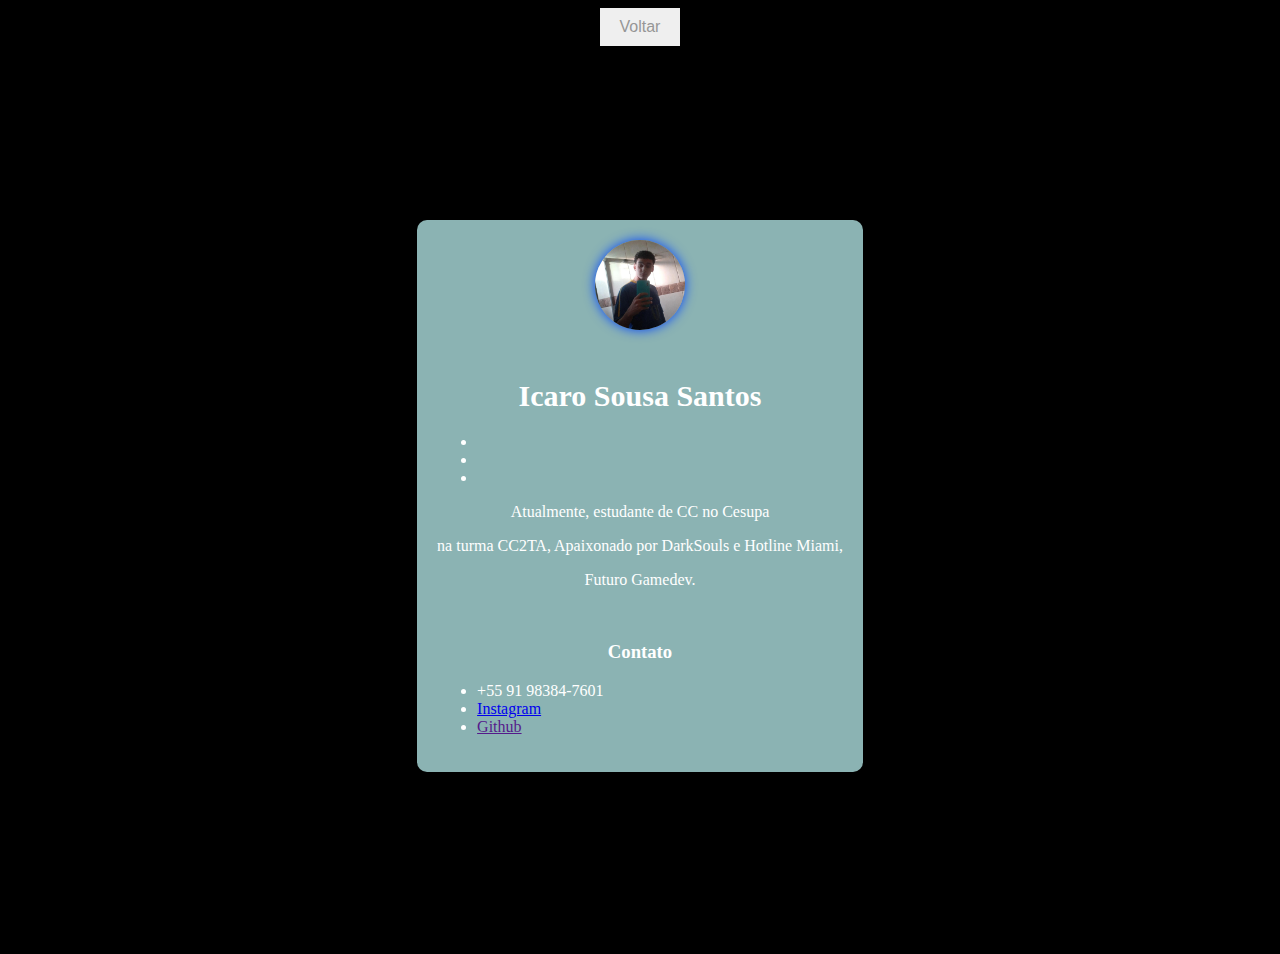
==== Icaro.html @ 89c51e11 "update 1.0" ====
<!DOCTYPE html>
<html lang="en">
<head>
    <meta charset="UTF-8">
    <meta name="viewport" content="width=device-width, initial-scale=1.0">
    <title>Icaro Sousa Santos</title>
    <link rel="stylesheet" href="PagEq.css">
</head>
<body class="IcaroPag">
    <button onclick="voltarPagina()">Voltar</button>
    <script>
        function voltarPagina() {
            window.location.href = "index.html";
        }
    </script>
    <div class="container">
        <div class="card3">
            <img src="Icaro.jpeg" alt="">
            <h2>Icaro Sousa Santos</h2>
            
            <ul>
                <li></li>
                <li></li>
                <li></li>
            </ul>
            <p>Atualmente, estudante de CC no Cesupa</p>
            <p>na turma CC2TA, Apaixonado por DarkSouls e Hotline Miami,</p>
            <p>Futuro Gamedev.</p>
            <br>
            <h3>Contato</h3>
            <table>
                <ul>
                    <li>+55 91 98384-7601</li>
                    <li><a href="https://www.instagram.com/eu.oraci/">Instagram</a></li>
                    <li><a href="">Github</a></li>
                </ul>
            </table>
        </div>
    </div>
</body>
</html>
---- PagEq.css ----
.home{
    font-family: Arial, sans-serif;
    height: 100%;
    margin: 0;
    background-image: url(https://i.pinimg.com/564x/17/a8/b1/17a8b1ec4416a54f6ac712cdfc31369e.jpg);
    background-size: cover;
    background-position: center;
    background-attachment: fixed;
}

.RyanPag{
    background-color: lightcoral;
    

}
.RyanPag img{
    width: 90px;
    height: 90px;
    border-radius: 50%;
    margin-bottom: 20px;
    box-shadow: 0 0px 12px rgb(253, 101, 0);
}

.RyanPag h2, .RyanPag p{
    text-align: center;
    font-family:'Times New Roman', Times, serif;
    color: black;
}
.RyanPag li{
    text-align: left;
    color: black;
}



.IcaroPag{
    background-color: black;

}
.IcaroPag h3{
    text-align: center;
    color: rgb(255, 255, 255);
}

.IcaroPag img{
    width: 90px;
    height: 90px;
    border-radius: 50%;
    margin-bottom: 20px;
    box-shadow: 0 0px 12px rgb(0, 68, 255)
}

.IcaroPag li{
    text-align: left;
}

button{
    display: block; 
    margin: auto; 
    padding: 10px 20px; 
    font-size: 16px; 
    cursor: pointer; 
    color: rgb(150, 150, 150);
    border: none;
} 

.container {
    display: flex;
    justify-content: center;
    align-items: center;
    height: 100vh;
}

.card {
    background-color: rgba(117, 124, 124, 0.726);
    border-radius: 10px;
    padding: 40px;
    box-shadow: 0 4px 16px rgb(255, 255, 255);
    text-align: center;
    color: rgb(255, 255, 255);
}

.card2{
    background-color: rgba(192, 247, 247, 0.726);
    border-radius: 10px;
    padding: 20px;
    text-align: center;
    color: rgb(255, 255, 255);
}

.card3{
    background-color: rgba(192, 247, 247, 0.726);
    border-radius: 10px;
    padding: 20px;
    text-align: center;
    color: rgb(255, 255, 255);
}
h2 {
    font-size: 30px;
    margin-bottom: 20px;
}

h3{
    text-align: center;
    color: black;
}
.Ryan {
    display: flex;
    align-items: center;
    margin-bottom: 20px;

}

.Ryan img {
    width: 70px;
    height: 70px;
    border-radius: 50%;
    margin-right: 15px;

}

.Icaro {
    display: flex;
    align-items: center;
    margin-bottom: 20px;
}

.Icaro img {
    width: 70px;
    height: 70px;
    border-radius: 50%;
    margin-right: 15px;
}

.info a {
    font-style: italic;
    color: aliceblue;
}


.info p {
    font-weight: bold;
    margin-bottom: 5px;
    margin: 0;
}
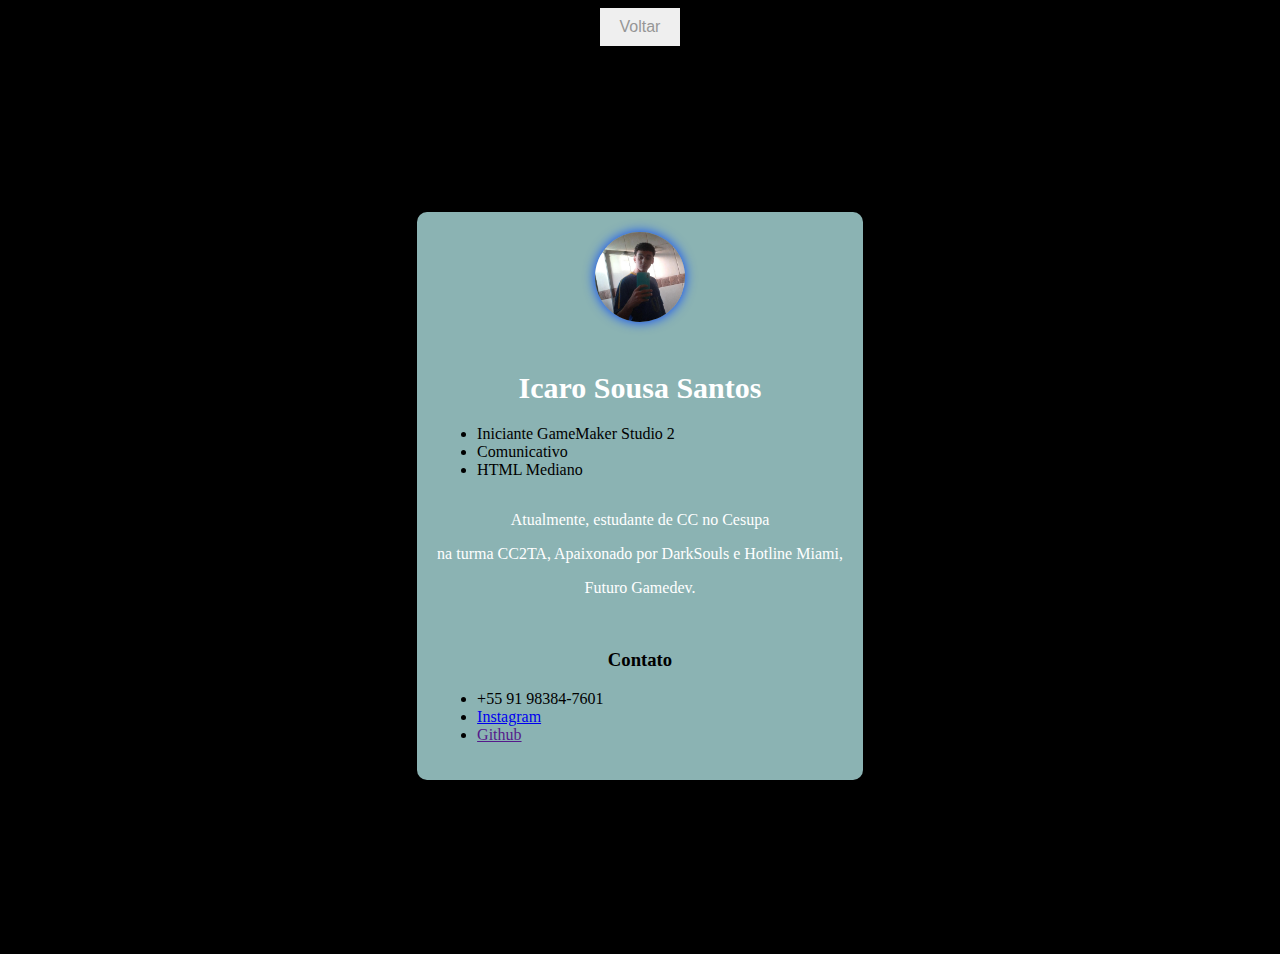
==== commit 015b3f9f: "Update 2.0" ====
--- a/Icaro.html
+++ b/Icaro.html
@@ -17,12 +17,13 @@
         <div class="card3">
             <img src="Icaro.jpeg" alt="">
             <h2>Icaro Sousa Santos</h2>
-            
-            <ul>
-                <li></li>
-                <li></li>
-                <li></li>
-            </ul>
+            <table>
+                <ul>
+                    <li>Iniciante GameMaker Studio 2</li>
+                    <li>Comunicativo</li>
+                    <li>HTML Mediano</li>
+                </ul>
+            </table>
             <p>Atualmente, estudante de CC no Cesupa</p>
             <p>na turma CC2TA, Apaixonado por DarkSouls e Hotline Miami,</p>
             <p>Futuro Gamedev.</p>
--- a/PagEq.css
+++ b/PagEq.css
@@ -1,5 +1,5 @@
 .home{
-    font-family: Arial, sans-serif;
+    font-family: 'Times New Roman', Times, serif;
     height: 100%;
     margin: 0;
     background-image: url(https://i.pinimg.com/564x/17/a8/b1/17a8b1ec4416a54f6ac712cdfc31369e.jpg);
@@ -37,10 +37,6 @@
     background-color: black;
 
 }
-.IcaroPag h3{
-    text-align: center;
-    color: rgb(255, 255, 255);
-}
 
 .IcaroPag img{
     width: 90px;
@@ -52,6 +48,7 @@
 
 .IcaroPag li{
     text-align: left;
+    color: black;
 }
 
 button{
